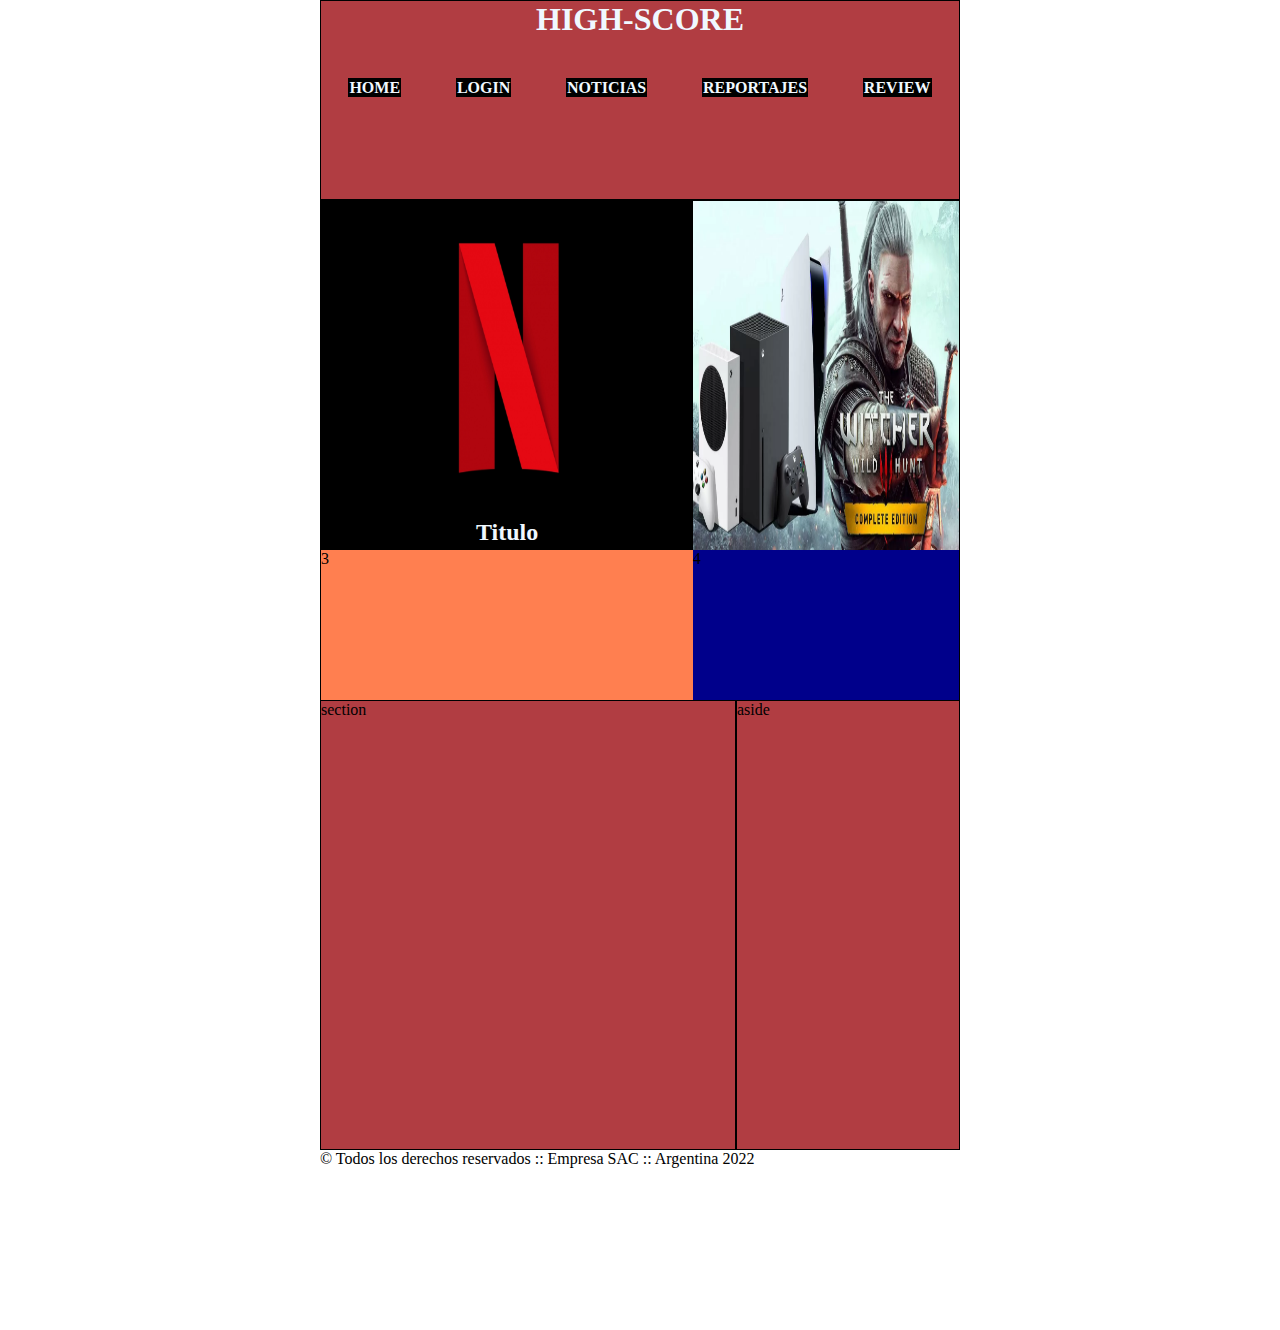
==== index.html @ d3ea96be "bootsrap modificaciones" ====
<!DOCTYPE html>
<html lang="en">
<head>
    <meta charset="UTF-8">
    <meta http-equiv="X-UA-Compatible" content="IE=edge">
    <meta name="viewport" content="width=device-width, initial-scale=1.0">

    <title>HIGH-SCORE</title>
    <link href="https://cdn.jsdelivr.net/npm/bootstrap@5.1.3/dist/css/bootstrap.min.css" rel="stylesheet" integrity="sha384-1BmE4kWBq78iYhFldvKuhfTAU6auU8tT94WrHftjDbrCEXSU1oBoqyl2QvZ6jIW3" crossorigin="anonymous">
    <link rel="stylesheet" href="./estilos/estilos.css">

</head>

<body>

<div class="grilla">

<header class="header border" >

    <h1 class="nombreSitio" >HIGH-SCORE</h1>

    <nav>

        <ul>
            <li>
                  <a href="index.html">Home</a>
            </li>
            <li>
                <a href="./pages/login.html">Login</a>
            </li>
            <li>
                <a href="./pages/noticias.html">Noticias</a>
            </li>
            <li>
                <a href="./pages/reportajes.html">Reportajes</a>
            </li>
            <li>    
                <a href="./pages/review.html">Review</a>
            </li>
        
        </ul>
        
        </nav>
    
</header>




<main class="main border" >

 <div class ="mainFlex" >

    <div class="item1Main" >

        <img src="./img/icono_netflix_nuevo.jpg" alt="">
            <h2>Titulo</h2>
    </div>
    
    <div class="item2Main" >
        <img src="./img/202251918131148_1.jpg" alt="">
    </div>

</div>
    
<div class="mainFlexDos" >   
    <div class="item3Main" >3</div>
    <div class="item4Main" >4</div>
</div> 



</main>


<section class="section border" >section</section>
<aside class="aside border">aside </aside>
<footer class="footer  " >

    <div class="container-fluid bg-light text-center p-3  "  >

        <p class="small h-50 ">&copy; Todos los derechos reservados :: Empresa SAC :: Argentina 2022</p>

    </div>

</footer>

</div> 


<script src="https://cdn.jsdelivr.net/npm/@popperjs/core@2.10.2/dist/umd/popper.min.js" integrity="sha384-7+zCNj/IqJ95wo16oMtfsKbZ9ccEh31eOz1HGyDuCQ6wgnyJNSYdrPa03rtR1zdB" crossorigin="anonymous">
</script>
<script src="https://cdn.jsdelivr.net/npm/bootstrap@5.1.3/dist/js/bootstrap.min.js" integrity="sha384-QJHtvGhmr9XOIpI6YVutG+2QOK9T+ZnN4kzFN1RtK3zEFEIsxhlmWl5/YESvpZ13" crossorigin="anonymous"></script>


</body>
</html>
---- estilos/estilos.css ----
*{
    padding: 0;
    margin: 0;
}

.border{
    background-color: #B13D42;          
    border: 1px solid rgb(0, 0, 0); 
}

.grilla{
width: 50%;
height: 100vh;
margin: 0 auto;
display: grid;
grid-template-areas: "header header header"
                      "main main  main "  
                      "section section aside "                      
                      "footer footer footer";  
                                            
grid-template-columns: 30% auto 35%;
grid-template-rows: 200px 500px 50% 20%;

}


.header{
    grid-area: header;

}


.main{
  grid-area: main;  
}

.section{
grid-area: section;
}

.aside{
    grid-area: aside;
}

.footer{
    grid-area: footer;
}


h1{

text-transform: uppercase;    
}

.nombreSitio{
color: aliceblue;
display: flex;
justify-content: space-around;
 
}
nav ul{
    height: 100px;
    display: flex;
    flex-direction: row;
    justify-content:space-around;
    align-items: center;
    list-style: none;
    font-weight: bold;
    text-transform: uppercase;
 
}

a {
    color: aliceblue;
    background-color: rgb(0, 0, 0);
    transition-property: background-color;
    transition-delay: .2s;
    transition-duration: .5s;
    text-decoration: none;
    border: 1px solid rgb(0, 0, 0);
    box-sizing: border-box;
}

a:hover{
    color: #000;
    background-color: rgb(255, 255, 255);

}

.mainFlex{
    height:70% ;
    background-color: aliceblue;
    display: flex;
    flex-direction: row;
}

.item1Main{
    height: 100% ;
    width: 70%;
    background-color: #000000;
    
}

.item1Main h2{

    text-align: center;
    background-color: #000;
    color: aliceblue;
    width: 100%;
    height: 100%;

}

.item1Main img{

    height: 90%;
    width: 100%;
    
    }
    
.item2Main{
    height: 100%;
    width: 50%;
    background-color: cornflowerblue;
}


.item2Main img{

    height: 100%;
    width: 100%;
}




.mainFlexDos{
    height: 40%;
    display: flex;
    flex-direction: row;
    background-color: bisque;

}

.item3Main{
    height:100% ;
    width: 60%;
    background-color: coral;
}

.item4Main{
    height: 100%;
    width: 43%;
    background-color: darkblue;
}

/* FORM CON BOOTSTRAP*/

.container{

    color: #fff;
    background: rgb(167, 83, 83) 
 
}

.dos {
color: #926060;
background-color: rgb(39, 13, 13);
}
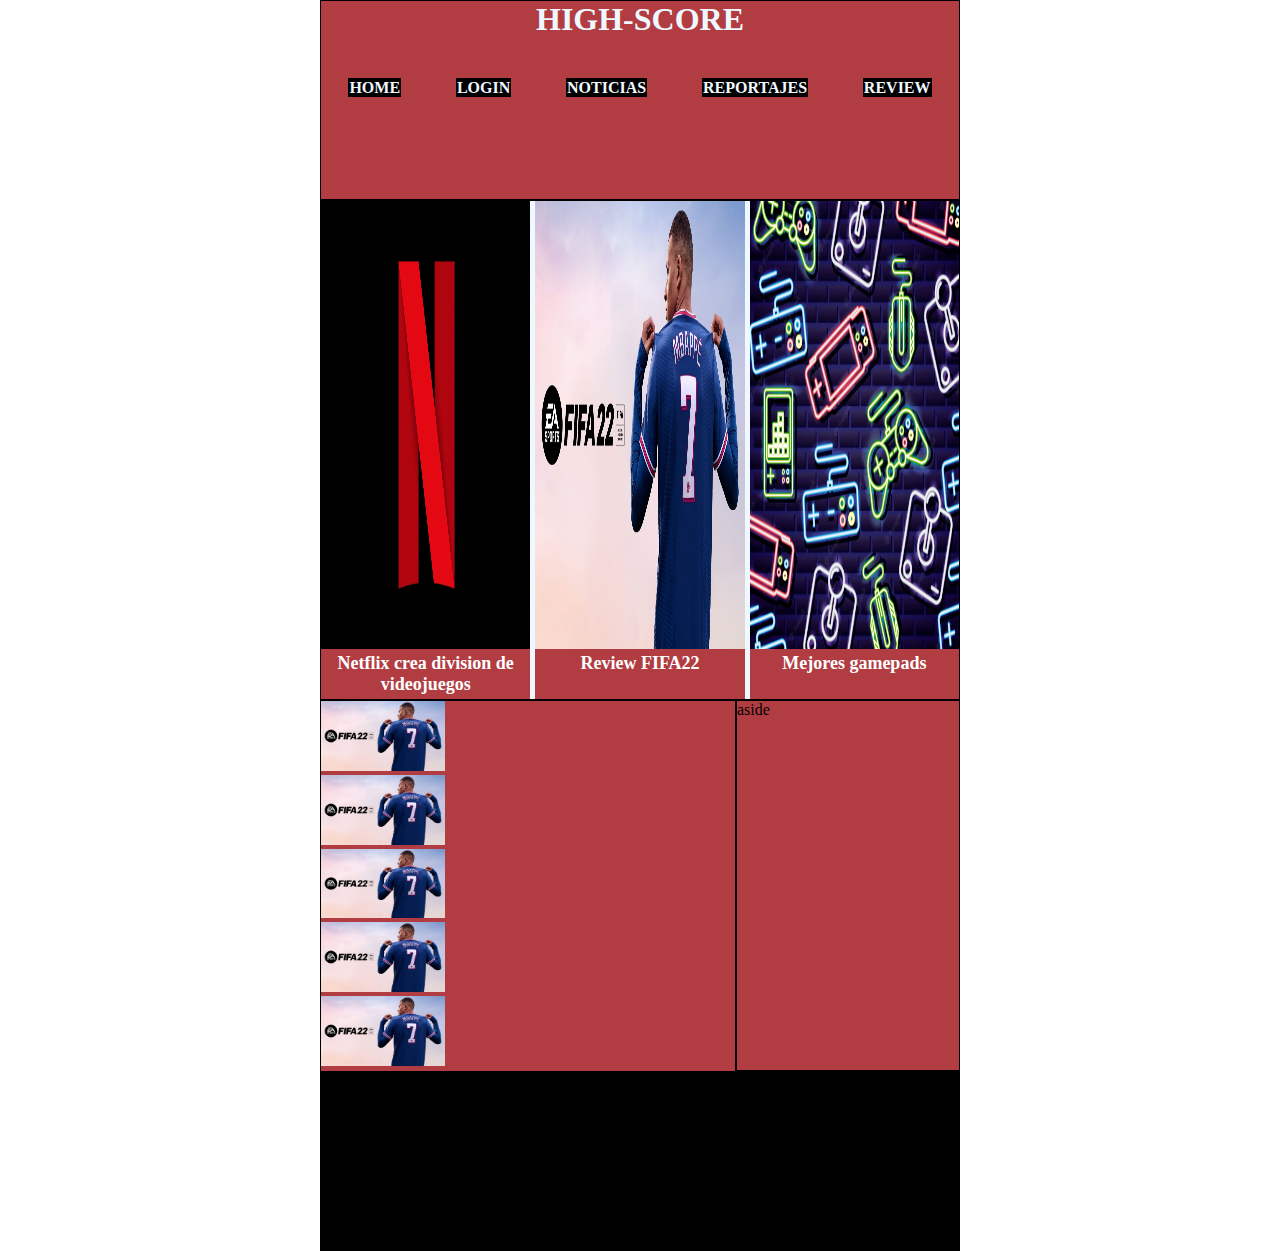
==== commit a931287b: "pre entrega" ====
--- a/index.html
+++ b/index.html
@@ -5,9 +5,11 @@
     <meta http-equiv="X-UA-Compatible" content="IE=edge">
     <meta name="viewport" content="width=device-width, initial-scale=1.0">
 
+    <link href="https://cdn.jsdelivr.net/npm/bootstrap@5.1.3/dist/css/bootstrap.min.css" rel="stylesheet" integrity="sha384-1BmE4kWBq78iYhFldvKuhfTAU6auU8tT94WrHftjDbrCEXSU1oBoqyl2QvZ6jIW3" crossorigin="anonymous">
+    <link href="https://unpkg.com/aos@2.3.1/dist/aos.css" rel="stylesheet">
+
+    <link rel="stylesheet" href="./estilos/estilos.css">
     <title>HIGH-SCORE</title>
-    <link href="https://cdn.jsdelivr.net/npm/bootstrap@5.1.3/dist/css/bootstrap.min.css" rel="stylesheet" integrity="sha384-1BmE4kWBq78iYhFldvKuhfTAU6auU8tT94WrHftjDbrCEXSU1oBoqyl2QvZ6jIW3" crossorigin="anonymous">
-    <link rel="stylesheet" href="./estilos/estilos.css">
 
 </head>
 
@@ -49,37 +51,105 @@
 
 <main class="main border" >
 
- <div class ="mainFlex" >
+    <div class ="mainFlex " >
+      
+            <article class="mainNews1" >
+            
+                <img src="./img/icono_netflix_nuevo.jpg" alt="">
+                <h2>Netflix crea division de videojuegos</h2>
+            
+            </article>
 
-    <div class="item1Main" >
+            <article class="mainNews2" >
+            
+                <img src="./img/1366_2000.jpeg">
+                <h2>Review FIFA22</h2>
+            
+            </article>
 
-        <img src="./img/icono_netflix_nuevo.jpg" alt="">
-            <h2>Titulo</h2>
-    </div>
-    
-    <div class="item2Main" >
-        <img src="./img/202251918131148_1.jpg" alt="">
-    </div>
+            <article class="mainNews3" >
+            
+                <img src="./img/controles-videojuegos-estilo-neon-pared-ladrillo_24908-58916.jpg" alt="">
+                <h2>Mejores gamepads</h2>
+            
+            </article>
+            
 
-</div>
-    
-<div class="mainFlexDos" >   
-    <div class="item3Main" >3</div>
-    <div class="item4Main" >4</div>
-</div> 
+        </div>
+
 
 
 
 </main>
 
 
-<section class="section border" >section</section>
+<section class="section border" >
+
+    <div class="evento" >
+        <div class="foto" data-aos="fade-right">
+            
+            <img src="./img/1366_2000.jpeg" alt="">
+       
+        </div>
+    
+
+    </div>
+
+    <div class="evento" >
+        <div class="foto" data-aos="fade-left" >
+            
+            <img src="./img/1366_2000.jpeg" alt="">
+       
+        </div>
+    
+
+    </div>
+
+    <div class="evento" >
+        <div class="foto" data-aos="fade-right" >
+            
+            <img src="./img/1366_2000.jpeg" alt="">
+       
+        </div>
+    
+
+    </div>
+
+    <div class="evento" >
+        <div class="foto" data-aos="fade-left" >
+            
+            <img src="./img/1366_2000.jpeg" alt="">
+       
+        </div>
+    
+
+    </div>
+
+    <div class="evento" >
+        <div class="foto" data-aos="fade-right" >
+            
+            <img src="./img/1366_2000.jpeg" alt="">
+       
+        </div>
+    
+
+    </div>
+
+
+</section>
+
+
+
+
+
 <aside class="aside border">aside </aside>
 <footer class="footer  " >
 
-    <div class="container-fluid bg-light text-center p-3  "  >
+    <h4>contenido Footer</h4>
+    <h4>contenido Footer</h4>
+    <h4>contenido Footer</h4>
+    <h4>contenido Footer</h4>
 
-        <p class="small h-50 ">&copy; Todos los derechos reservados :: Empresa SAC :: Argentina 2022</p>
 
     </div>
 
@@ -92,7 +162,12 @@
 </script>
 <script src="https://cdn.jsdelivr.net/npm/bootstrap@5.1.3/dist/js/bootstrap.min.js" integrity="sha384-QJHtvGhmr9XOIpI6YVutG+2QOK9T+ZnN4kzFN1RtK3zEFEIsxhlmWl5/YESvpZ13" crossorigin="anonymous"></script>
 
-
+<script src="https://unpkg.com/aos@2.3.1/dist/aos.js"></script>
+<script>
+    AOS.init({
+        duration: 1000,
+    });
+  </script>
 </body>
 </html>
 
--- a/estilos/estilos.css
+++ b/estilos/estilos.css
@@ -19,7 +19,7 @@
                       "footer footer footer";  
                                             
 grid-template-columns: 30% auto 35%;
-grid-template-rows: 200px 500px 50% 20%;
+grid-template-rows: 200px 500px 3fr 20%;
 
 }
 
@@ -88,70 +88,53 @@
 }
 
 .mainFlex{
-    height:70% ;
+    
+    height:100% ;
     background-color: aliceblue;
     display: flex;
     flex-direction: row;
+    gap:5px;
 }
 
-.item1Main{
-    height: 100% ;
-    width: 70%;
-    background-color: #000000;
-    
+.mainFlex article{
+
+    background-color: #B13D42;
+    width: 33%;
+    height: 100%;
+}
+ img{
+
+    width: 100%;
+    height: 90%;
 }
 
-.item1Main h2{
-
-    text-align: center;
-    background-color: #000;
-    color: aliceblue;
-    width: 100%;
-    height: 100%;
+h2{
+  color: #fff;  
+  text-align: center;
+  height: 100%;
+  font-size:large;
+  transition: color 2s;
 
 }
 
-.item1Main img{
 
-    height: 90%;
-    width: 100%;
-    
-    }
-    
-.item2Main{
-    height: 100%;
-    width: 50%;
-    background-color: cornflowerblue;
-}
+section{
 
-
-.item2Main img{
-
-    height: 100%;
-    width: 100%;
-}
-
-
-
-
-.mainFlexDos{
-    height: 40%;
-    display: flex;
-    flex-direction: row;
-    background-color: bisque;
+height: 100%;
 
 }
 
-.item3Main{
-    height:100% ;
-    width: 60%;
-    background-color: coral;
+.foto{
+
+width: 30%;
+
 }
 
-.item4Main{
+footer{
+
+    background-color: #000;
     height: 100%;
-    width: 43%;
-    background-color: darkblue;
+    width: 100%;
 }
 
 /* FORM CON BOOTSTRAP*/
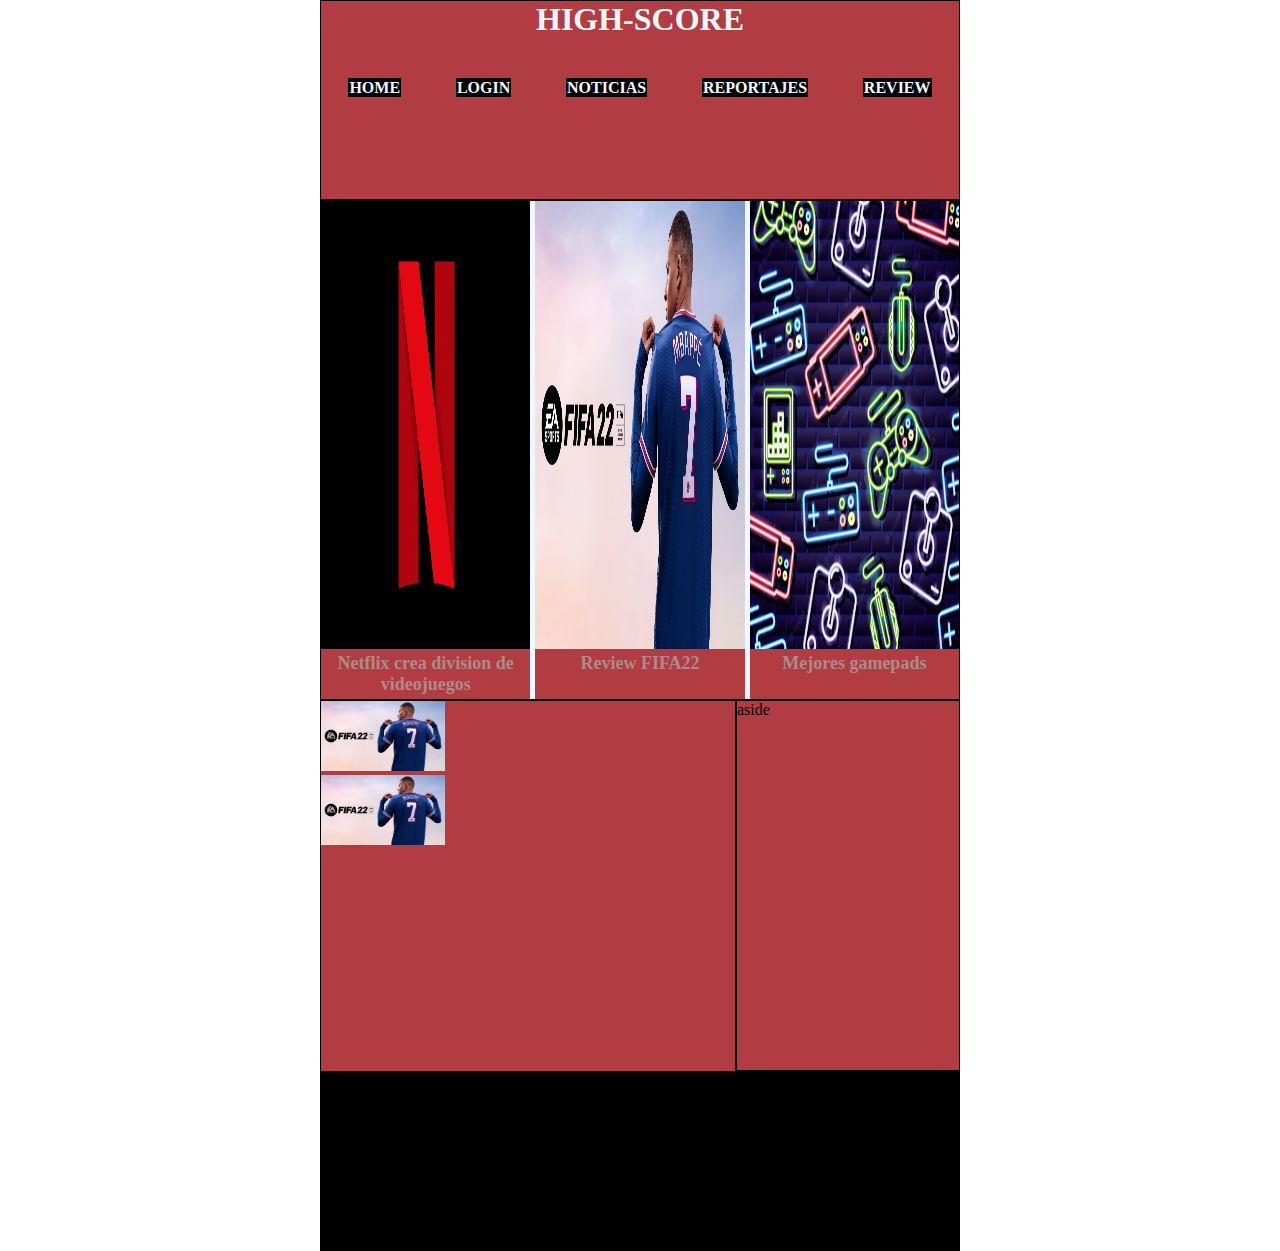
==== commit 6c588b8e: "aplicando sass" ====
--- a/index.html
+++ b/index.html
@@ -8,7 +8,7 @@
     <link href="https://cdn.jsdelivr.net/npm/bootstrap@5.1.3/dist/css/bootstrap.min.css" rel="stylesheet" integrity="sha384-1BmE4kWBq78iYhFldvKuhfTAU6auU8tT94WrHftjDbrCEXSU1oBoqyl2QvZ6jIW3" crossorigin="anonymous">
     <link href="https://unpkg.com/aos@2.3.1/dist/aos.css" rel="stylesheet">
 
-    <link rel="stylesheet" href="./estilos/estilos.css">
+    <link rel="stylesheet" href="./estilos/style.css">
     <title>HIGH-SCORE</title>
 
 </head>
--- a/estilos/style.css
+++ b/estilos/style.css
@@ -0,0 +1,128 @@
+* {
+  padding: 0;
+  margin: 0;
+}
+
+.border {
+  background-color: #B13D42;
+  border: 1px solid rgb(0, 0, 0);
+}
+
+.grilla {
+  width: 50%;
+  height: 100vh;
+  margin: 0 auto;
+  display: grid;
+  grid-template-areas: "header header header" "main main  main " "section section aside " "footer footer footer";
+  grid-template-columns: 30% auto 35%;
+  grid-template-rows: 200px 500px 3fr 20%;
+}
+
+.header {
+  grid-area: header;
+}
+
+.main {
+  grid-area: main;
+}
+
+.section {
+  grid-area: section;
+}
+
+.aside {
+  grid-area: aside;
+}
+
+.footer {
+  grid-area: footer;
+}
+
+h1 {
+  text-transform: uppercase;
+}
+
+.nombreSitio {
+  color: aliceblue;
+  display: flex;
+  justify-content: space-around;
+}
+
+nav ul {
+  height: 100px;
+  display: flex;
+  flex-direction: row;
+  justify-content: space-around;
+  align-items: center;
+  list-style: none;
+  font-weight: bold;
+  text-transform: uppercase;
+}
+
+a {
+  color: aliceblue;
+  background-color: rgb(0, 0, 0);
+  transition-property: background-color;
+  transition-delay: 0.2s;
+  transition-duration: 0.5s;
+  text-decoration: none;
+  border: 1px solid rgb(0, 0, 0);
+  box-sizing: border-box;
+}
+
+a:hover {
+  color: #000;
+  background-color: rgb(255, 255, 255);
+}
+
+.mainFlex {
+  height: 100%;
+  background-color: aliceblue;
+  display: flex;
+  flex-direction: row;
+  gap: 5px;
+}
+
+.mainFlex article {
+  background-color: #B13D42;
+  width: 33%;
+  height: 100%;
+}
+
+img {
+  width: 100%;
+  height: 90%;
+}
+
+h2 {
+  color: rgb(176, 137, 137);
+  text-align: center;
+  height: 100%;
+  font-size: large;
+  transition: color 2s;
+}
+
+section {
+  height: 100%;
+}
+
+.foto {
+  width: 30%;
+}
+
+footer {
+  background-color: #000;
+  height: 100%;
+  width: 100%;
+}
+
+/* FORM CON BOOTSTRAP*/
+.container {
+  color: #fff;
+  background: rgb(167, 83, 83);
+}
+
+.dos {
+  color: #926060;
+  background-color: rgb(39, 13, 13);
+}/*# sourceMappingURL=style.css.map */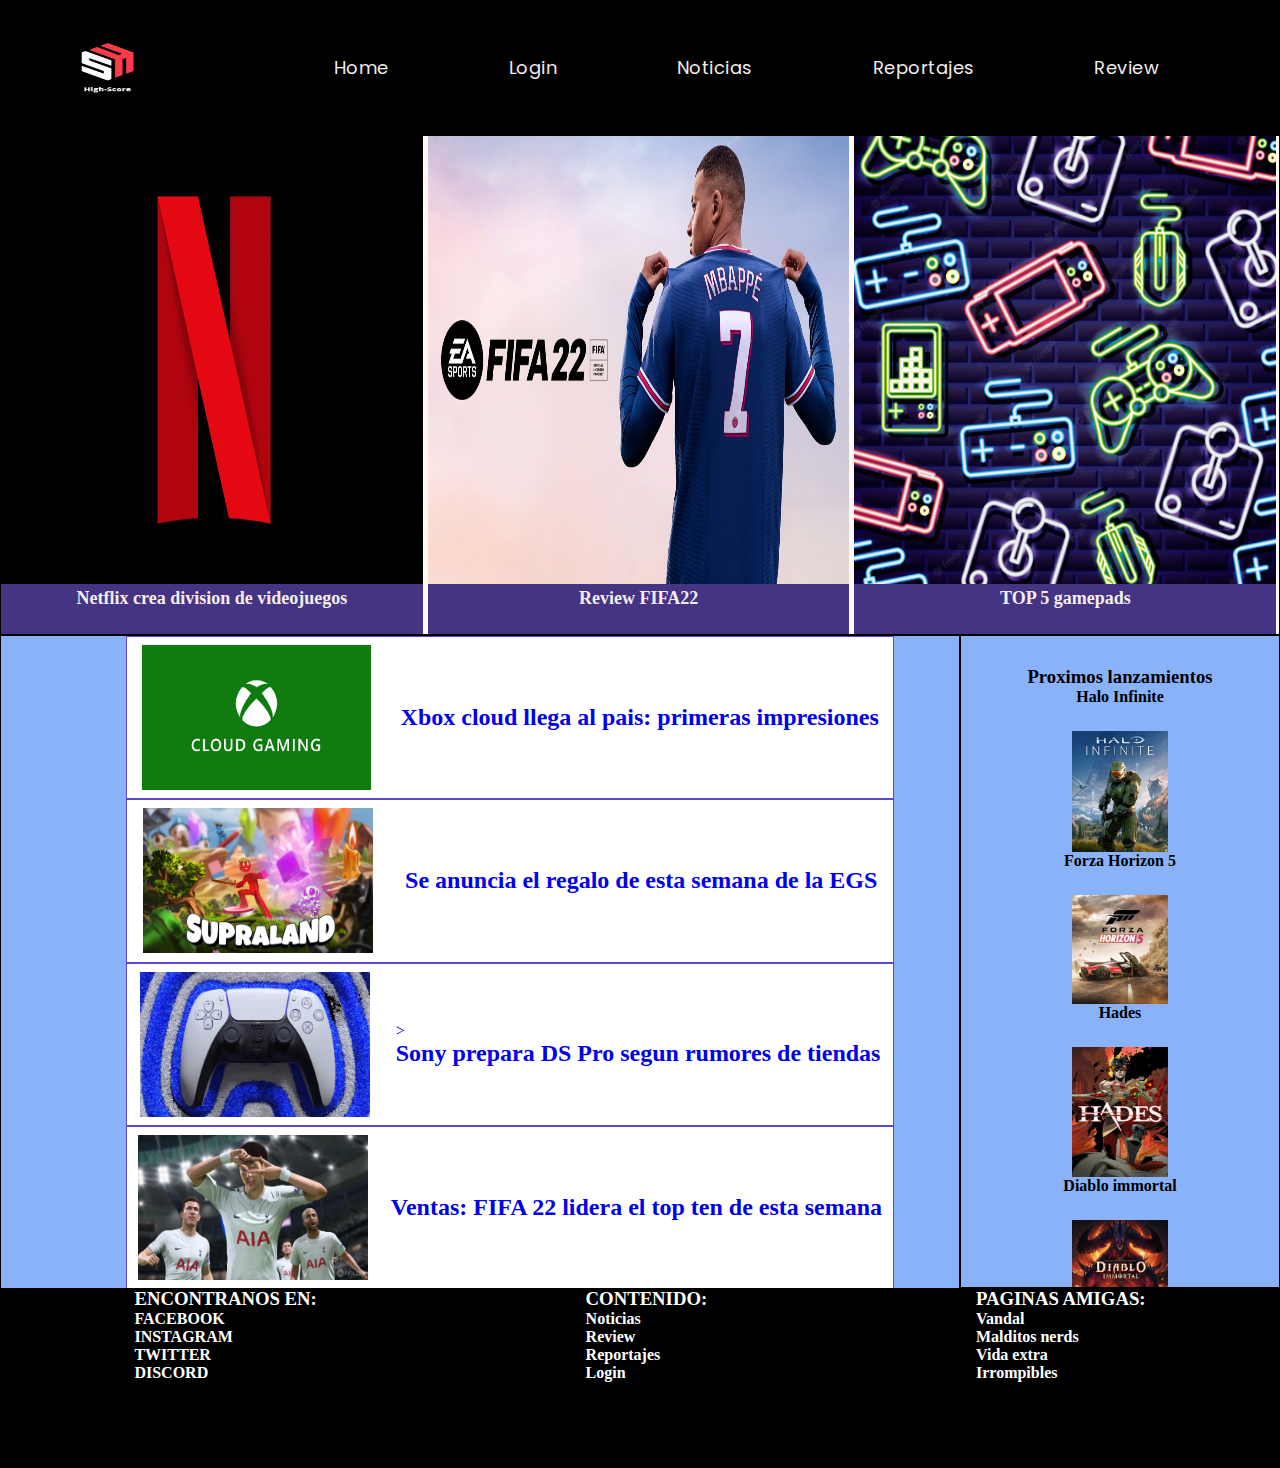
==== commit 5301c2d9: "segunda pre entrega" ====
--- a/index.html
+++ b/index.html
@@ -7,6 +7,9 @@
 
     <link href="https://cdn.jsdelivr.net/npm/bootstrap@5.1.3/dist/css/bootstrap.min.css" rel="stylesheet" integrity="sha384-1BmE4kWBq78iYhFldvKuhfTAU6auU8tT94WrHftjDbrCEXSU1oBoqyl2QvZ6jIW3" crossorigin="anonymous">
     <link href="https://unpkg.com/aos@2.3.1/dist/aos.css" rel="stylesheet">
+    <link rel="preconnect" href="https://fonts.googleapis.com">
+    <link rel="preconnect" href="https://fonts.gstatic.com" crossorigin>
+    <link href="https://fonts.googleapis.com/css2?family=Poppins:wght@100&display=swap" rel="stylesheet">
 
     <link rel="stylesheet" href="./estilos/style.css">
     <title>HIGH-SCORE</title>
@@ -17,33 +20,40 @@
 
 <div class="grilla">
 
+    
 <header class="header border" >
 
-    <h1 class="nombreSitio" >HIGH-SCORE</h1>
+ <div class="contenedorHeader" >
+
+    <img src="./img/High-Score.png" alt="logo pagina">        
+
 
     <nav>
 
-        <ul>
-            <li>
-                  <a href="index.html">Home</a>
-            </li>
-            <li>
-                <a href="./pages/login.html">Login</a>
-            </li>
-            <li>
-                <a href="./pages/noticias.html">Noticias</a>
-            </li>
-            <li>
-                <a href="./pages/reportajes.html">Reportajes</a>
-            </li>
-            <li>    
-                <a href="./pages/review.html">Review</a>
-            </li>
-        
-        </ul>
-        
-        </nav>
-    
+    <ul>
+        <li>
+              <a href="index.html">Home</a>
+        </li>
+        <li>
+            <a href="./pages/login.html">Login</a>
+        </li>
+        <li>
+            <a href="./pages/noticias.html">Noticias</a>
+        </li>
+        <li>
+            <a href="./pages/reportajes.html">Reportajes</a>
+        </li>
+        <li>    
+            <a href="./pages/review.html">Review</a>
+        </li>
+    
+    </ul>
+    
+    </nav>
+
+</div>
+
+
 </header>
 
 
@@ -56,21 +66,21 @@
             <article class="mainNews1" >
             
                 <img src="./img/icono_netflix_nuevo.jpg" alt="">
-                <h2>Netflix crea division de videojuegos</h2>
+                <h2> <a href="./pages/noticias.html"> Netflix crea division de videojuegos</a></h2>
             
             </article>
 
             <article class="mainNews2" >
             
-                <img src="./img/1366_2000.jpeg">
-                <h2>Review FIFA22</h2>
+                <img src= "./img/1366_2000.jpeg">
+                <h2> <a href="./pages/review.html"> Review FIFA22</a></h2>
             
             </article>
 
             <article class="mainNews3" >
             
                 <img src="./img/controles-videojuegos-estilo-neon-pared-ladrillo_24908-58916.jpg" alt="">
-                <h2>Mejores gamepads</h2>
+                <h2> <a href="./pages/reportajes.html">TOP 5 gamepads</a> </h2>
             
             </article>
             
@@ -85,73 +95,118 @@
 
 <section class="section border" >
 
-    <div class="evento" >
-        <div class="foto" data-aos="fade-right">
-            
-            <img src="./img/1366_2000.jpeg" alt="">
+    <article class="evento" >
+
+
+            <div class="evento1" >
+
+              <img class="zoom" src="./img/descarga.png" alt="">  
+              <a href="./pages/noticias.html"><p>Xbox cloud llega al pais: primeras impresiones</p></a> 
+            </div>
+            
+            <div class="evento1" >
+
+                <img class="zoom" src="./img/egs_supraland_supragames_s5_1920x1080-3d9ef81461113b21916c011f1d131469jpeg.jpg" alt="">  
+                  <a href="./pages/noticias.html"><p>Se anuncia el regalo de esta semana de la EGS </p></a>
+              </div>
+              <div class="evento1" >
+
+                <img class="zoom" src="./img/dualsense-controller-1jpg.jpg" alt="">  
+                <a href="./pages/noticias.html">><p>Sony prepara DS Pro segun rumores de tiendas</p></a>
+              </div>
+              <div class="evento1" >
+
+                <img class="zoom" src="./img/fifa-22-jugabilidad-simulador-ea-sports-nueva-generacion-2411379jpg-copyjpg.jpg" alt="">  
+                 <a href="./pages/noticias.html"><p>Ventas: FIFA 22 lidera el top ten de esta semana</p></a> 
+              </div>
+
+        
+    </article>
+
+  
+
+
+</section>
+
+
+
+
+
+<aside class="aside border"> 
+
        
-        </div>
-    
-
+    
+    <div class="itemAside" >        
+        
+        <h3>Proximos lanzamientos</h3>
+
+
+        <h4>Halo Infinite</h4>
+        <img src="./img/Halo_infinite_poster.jpg" alt="Halo infinte portada">
+    
+
+        
+        <h4>Forza Horizon 5</h4>
+        <img src="./img/D_NQ_NP_802686-MLA48220411154_112021-V.jpg" alt="Forza horizon portada ">
+    
+
+        
+        <h4>Hades</h4>
+        <img src="./img/742932091627429020.jpg" alt="hades portada">
+    
+        
+        <h4>Diablo immortal</h4>
+        <img src="./img/1628051218_698785_1628051311_noticia_normal.jpg" alt="diablo immortal portada">
+    
     </div>
 
-    <div class="evento" >
-        <div class="foto" data-aos="fade-left" >
-            
-            <img src="./img/1366_2000.jpeg" alt="">
-       
-        </div>
-    
-
-    </div>
-
-    <div class="evento" >
-        <div class="foto" data-aos="fade-right" >
-            
-            <img src="./img/1366_2000.jpeg" alt="">
-       
-        </div>
-    
-
-    </div>
-
-    <div class="evento" >
-        <div class="foto" data-aos="fade-left" >
-            
-            <img src="./img/1366_2000.jpeg" alt="">
-       
-        </div>
-    
-
-    </div>
-
-    <div class="evento" >
-        <div class="foto" data-aos="fade-right" >
-            
-            <img src="./img/1366_2000.jpeg" alt="">
-       
-        </div>
-    
-
-    </div>
-
-
-</section>
-
-
-
-
-
-<aside class="aside border">aside </aside>
+</aside>
+
+
+
+
+
 <footer class="footer  " >
 
-    <h4>contenido Footer</h4>
-    <h4>contenido Footer</h4>
-    <h4>contenido Footer</h4>
-    <h4>contenido Footer</h4>
-
-
-    </div>
+  <div class="contendidoFooter" >
+
+     <div class="bloqueFooter" >
+
+         <h3>ENCONTRANOS EN:</h3>
+
+            <h4>FACEBOOK</h4>
+            <h4>INSTAGRAM</h4>
+            <h4>TWITTER</h4>
+            <h4>DISCORD</h4>
+
+     </div> 
+     
+     <div class="bloqueFooter" >
+
+        <h3>CONTENIDO:</h3>
+
+        <h4> <a href="./pages/noticias.html/"> Noticias</a></h4>
+        <h4> <a href="./pages/review.html"> Review</a></h4>
+        <h4> <a href="./pages/reportajes.html"> Reportajes</a></h4>
+        <h4> <a href="./pages/login.html/"> Login</a></h4>
+
+    </div> 
+
+    <div class="bloqueFooter" >
+
+        <h3>PAGINAS AMIGAS:</h3>
+
+           <h4> <a href="https://vandal.elespanol.com/"> Vandal</a></h4>
+           <h4> <a href="https://malditosnerds.com/"> Malditos nerds</a></h4>
+           <h4> <a href="https://www.vidaextra.com/"> Vida extra</a></h4>
+           <h4> <a href="https://www.irrompibles.net/"> Irrompibles</a></h4>
+
+    </div> 
+
+
+</div>
+
+    
 
 </footer>
 
--- a/estilos/style.css
+++ b/estilos/style.css
@@ -1,21 +1,30 @@
+.zoom {
+  box-sizing: content-box;
+  overflow: hidden;
+}
+.zoom:hover {
+  transform: scale(1.1);
+  transition: 1s;
+}
+
 * {
   padding: 0;
   margin: 0;
 }
 
 .border {
-  background-color: #B13D42;
+  background-color: rgba(5, 91, 239, 0.4666666667);
   border: 1px solid rgb(0, 0, 0);
 }
 
 .grilla {
-  width: 50%;
+  width: 100%;
   height: 100vh;
   margin: 0 auto;
   display: grid;
-  grid-template-areas: "header header header" "main main  main " "section section aside " "footer footer footer";
-  grid-template-columns: 30% auto 35%;
-  grid-template-rows: 200px 500px 3fr 20%;
+  grid-template-areas: "header header header" "main   main   main " "section section aside " "footer footer footer";
+  grid-template-columns: 30% auto 25%;
+  grid-template-rows: 15% 500px 3fr 20%;
 }
 
 .header {
@@ -38,60 +47,129 @@
   grid-area: footer;
 }
 
-h1 {
-  text-transform: uppercase;
-}
-
-.nombreSitio {
-  color: aliceblue;
-  display: flex;
+.contenedorHeader {
+  background-color: rgb(0, 0, 0);
+  display: flex;
+  width: 100%;
+  height: 100%;
+}
+
+.contenedorHeader img {
+  width: 20%;
+  height: 100%;
+  border-radius: 50%;
+}
+
+.contenedorHeader nav {
+  display: flex;
+  width: 100%;
+  background-color: rgb(0, 0, 0);
+  align-items: center;
   justify-content: space-around;
 }
 
-nav ul {
-  height: 100px;
+.contenedorHeader nav ul {
+  display: flex;
+  width: 100%;
+  list-style: none;
+  justify-content: space-evenly;
+}
+
+.contenedorHeader a {
+  text-decoration: none;
+  font-family: "Poppins", sans-serif;
+  color: #f3eded;
+  font-size: 18px;
+  letter-spacing: 0.5px;
+}
+
+.contenedorHeader a:hover {
+  width: 0;
+  height: 4px;
+  background-color: cadetblue;
+  transition: all 0.5s;
+}
+
+.mainFlex {
+  height: 100%;
+  background-color: rgb(255, 248, 240);
   display: flex;
   flex-direction: row;
+  gap: 5px;
+}
+
+.mainFlex a {
+  text-decoration: none;
+  color: #f3eded;
+}
+
+.mainFlex a:hover {
+  width: 0;
+  height: 4px;
+  background-color: cadetblue;
+  transition: all 0.5s;
+}
+
+.evento1 a {
+  text-decoration: none;
+}
+
+.mainFlex article {
+  background-color: rgba(22, 4, 105, 0.8039215686);
+  width: 33%;
+  height: 100%;
+}
+
+img {
+  width: 100%;
+  height: 90%;
+}
+
+.itemAside img {
+  width: 30%;
+  height: 20%;
+  padding-top: 25px;
+}
+
+.itemAside {
+  display: flex;
+  flex-direction: column;
+  align-items: center;
+  height: 100%;
+}
+
+.evento {
+  display: flex;
+  flex-direction: column;
+  width: 80%;
+  height: 100%;
+  margin: 0 0 0 125px;
+}
+
+.evento div {
+  background-color: #fff;
+  width: 100%;
+  height: 25%;
+  border: 1px solid rgba(54, 24, 191, 0.8039215686);
+}
+
+.evento img {
+  width: 30%;
+}
+
+.evento1 {
+  display: flex;
   justify-content: space-around;
   align-items: center;
-  list-style: none;
-  font-weight: bold;
-  text-transform: uppercase;
-}
-
-a {
-  color: aliceblue;
-  background-color: rgb(0, 0, 0);
-  transition-property: background-color;
-  transition-delay: 0.2s;
-  transition-duration: 0.5s;
-  text-decoration: none;
-  border: 1px solid rgb(0, 0, 0);
-  box-sizing: border-box;
-}
-
-a:hover {
-  color: #000;
-  background-color: rgb(255, 255, 255);
-}
-
-.mainFlex {
-  height: 100%;
-  background-color: aliceblue;
-  display: flex;
-  flex-direction: row;
-  gap: 5px;
-}
-
-.mainFlex article {
-  background-color: #B13D42;
-  width: 33%;
-  height: 100%;
-}
-
-img {
-  width: 100%;
-  height: 90%;
+}
+
+.evento1 p {
+  font-size: x-large;
+  font-weight: bolder;
+}
+
+.itemAside h3 {
+  padding-top: 30px;
 }
 
 h2 {
@@ -116,13 +194,88 @@
   width: 100%;
 }
 
-/* FORM CON BOOTSTRAP*/
-.container {
+.contendidoFooter {
+  width: 100%;
+  height: 100%;
+  display: flex;
+  justify-content: space-around;
+  align-items: stretch;
+}
+
+.bloqueFooter {
+  color: white;
+}
+
+.bloqueFooter h4 a {
+  color: white;
+  text-decoration: none;
+}
+
+/* FORM*/
+.form-register {
+  width: 400px;
+  background: #24303c;
+  padding: 30px;
+  margin: auto;
+  margin-top: 20px;
+  border-radius: 4px;
+  font-family: "Gill Sans", "Gill Sans MT", Calibri, "Trebuchet MS", sans-serif;
   color: #fff;
-  background: rgb(167, 83, 83);
-}
-
-.dos {
-  color: #926060;
-  background-color: rgb(39, 13, 13);
+  box-shadow: 7px 13px 37px #000;
+}
+
+.form-register h4 {
+  font-size: 22px;
+  margin-bottom: 20px;
+}
+
+.controls {
+  width: 100%;
+  background: #24303c;
+  padding: 10px;
+  border-radius: 4px;
+  margin-bottom: 16px;
+  border: 1px solid #1f53c5;
+  font-family: "Gill Sans", "Gill Sans MT", Calibri, "Trebuchet MS", sans-serif;
+  font-size: 18px;
+}
+
+.form-register p {
+  height: 40px;
+  text-align: center;
+  font-size: 18px;
+}
+
+.form-register a {
+  color: white;
+  text-decoration: none;
+}
+
+.form-register a:hover {
+  color: white;
+  text-decoration: underline;
+}
+
+.form-register .button {
+  width: 100%;
+  background: #1f53c5;
+  border: none;
+  padding: 12px;
+  color: #fff;
+  margin: 16px 0;
+  font-size: 16px;
+}
+
+.bodyForm {
+  background-color: cadetblue;
+}
+
+/*NOTICIAS*/
+.headerNews {
+  width: 100%;
+  background-color: #000;
+}
+
+.headerNews nav {
+  display: flex;
 }/*# sourceMappingURL=style.css.map */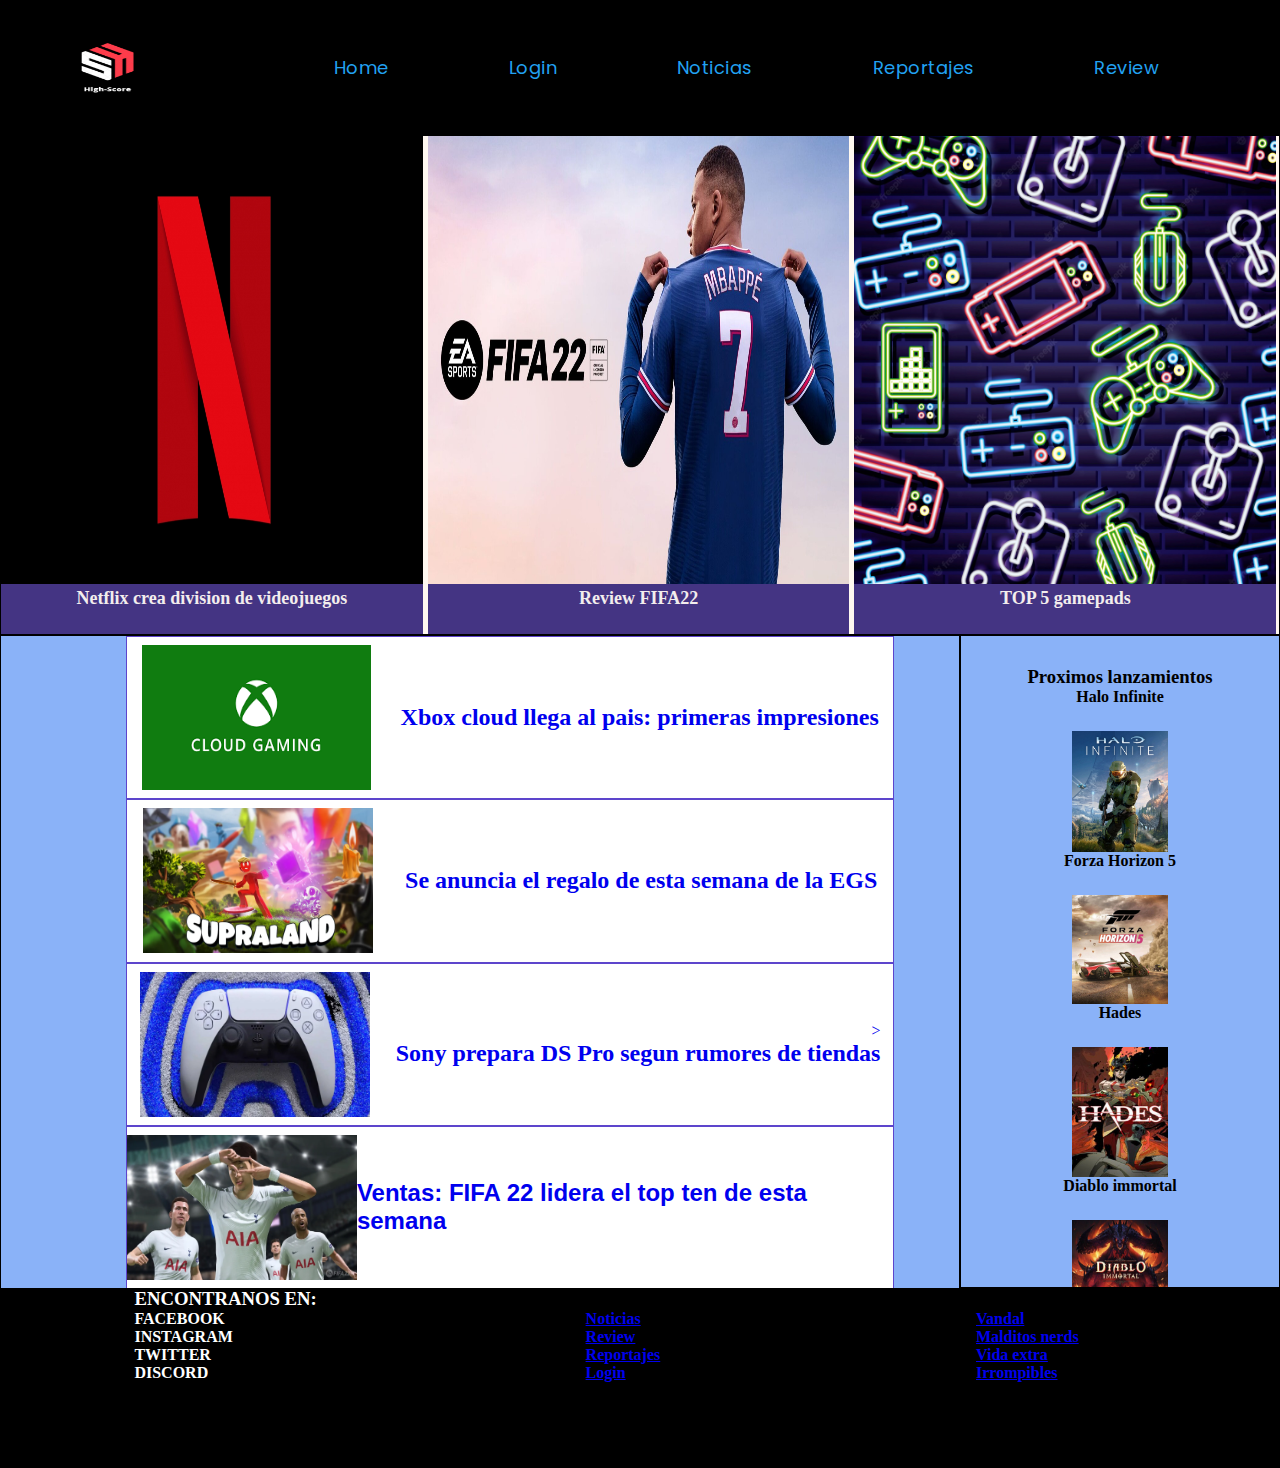
==== commit c108c9cd: "sass2 + seo" ====
--- a/index.html
+++ b/index.html
@@ -1,6 +1,9 @@
 <!DOCTYPE html>
 <html lang="en">
 <head>
+ 
+    
+    
     <meta charset="UTF-8">
     <meta http-equiv="X-UA-Compatible" content="IE=edge">
     <meta name="viewport" content="width=device-width, initial-scale=1.0">
@@ -13,6 +16,9 @@
 
     <link rel="stylesheet" href="./estilos/style.css">
     <title>HIGH-SCORE</title>
+    <meta name="description" content="es el sitio de calidad más confiable para videojuegos. El sitio definitivo para Reseñas"  >
+    <meta name="keywords" content="ps5, xbox,PC,review" >
+
 
 </head>
 
@@ -63,21 +69,21 @@
 
     <div class ="mainFlex " >
       
-            <article class="mainNews1" >
+            <article class="mainNews" >
             
                 <img src="./img/icono_netflix_nuevo.jpg" alt="">
                 <h2> <a href="./pages/noticias.html"> Netflix crea division de videojuegos</a></h2>
             
             </article>
 
-            <article class="mainNews2" >
+            <article class="mainNewsfifa" >
             
                 <img src= "./img/1366_2000.jpeg">
                 <h2> <a href="./pages/review.html"> Review FIFA22</a></h2>
             
             </article>
 
-            <article class="mainNews3" >
+            <article class="mainNewstop5" >
             
                 <img src="./img/controles-videojuegos-estilo-neon-pared-ladrillo_24908-58916.jpg" alt="">
                 <h2> <a href="./pages/reportajes.html">TOP 5 gamepads</a> </h2>
@@ -104,17 +110,17 @@
               <a href="./pages/noticias.html"><p>Xbox cloud llega al pais: primeras impresiones</p></a> 
             </div>
             
-            <div class="evento1" >
+            <div class="evento2" >
 
                 <img class="zoom" src="./img/egs_supraland_supragames_s5_1920x1080-3d9ef81461113b21916c011f1d131469jpeg.jpg" alt="">  
                   <a href="./pages/noticias.html"><p>Se anuncia el regalo de esta semana de la EGS </p></a>
               </div>
-              <div class="evento1" >
+              <div class="evento3" >
 
                 <img class="zoom" src="./img/dualsense-controller-1jpg.jpg" alt="">  
                 <a href="./pages/noticias.html">><p>Sony prepara DS Pro segun rumores de tiendas</p></a>
               </div>
-              <div class="evento1" >
+              <div class="evento4" >
 
                 <img class="zoom" src="./img/fifa-22-jugabilidad-simulador-ea-sports-nueva-generacion-2411379jpg-copyjpg.jpg" alt="">  
                  <a href="./pages/noticias.html"><p>Ventas: FIFA 22 lidera el top ten de esta semana</p></a> 
@@ -181,7 +187,7 @@
 
      </div> 
      
-     <div class="bloqueFooter" >
+     <div class="bloqueFooter--contenido" >
 
         <h3>CONTENIDO:</h3>
 
@@ -192,7 +198,7 @@
 
     </div> 
 
-    <div class="bloqueFooter" >
+    <div class="bloqueFooter--amigas" >
 
         <h3>PAGINAS AMIGAS:</h3>
 
--- a/estilos/style.css
+++ b/estilos/style.css
@@ -1,6 +1,40 @@
+/* Color Theme Swatches in Hex */
+.contenedorHeader a {
+  font-family: "poppins";
+  text-align: center;
+  font-size: 18px;
+  color: #22A2F2;
+  list-style: none;
+}
+.contenedorHeader a:hover {
+  width: 0;
+  height: 4px;
+  background-color: cadetblue;
+  transition: all 0.5s;
+}
+
+.evento3 {
+  text-align: right;
+}
+
+.evento4 {
+  font-family: Impact, Haettenschweiler, "Arial Narrow Bold", sans-serif;
+}
+
+.mainNews {
+  color: #1B8EF2;
+}
+
+.mainNewsfifa {
+  font-size: 15px;
+}
+
+.mainNewstop5 {
+  background-color: rgb(172, 20, 20);
+}
+
 .zoom {
   box-sizing: content-box;
-  overflow: hidden;
 }
 .zoom:hover {
   transform: scale(1.1);
@@ -77,17 +111,8 @@
 
 .contenedorHeader a {
   text-decoration: none;
-  font-family: "Poppins", sans-serif;
-  color: #f3eded;
   font-size: 18px;
   letter-spacing: 0.5px;
-}
-
-.contenedorHeader a:hover {
-  width: 0;
-  height: 4px;
-  background-color: cadetblue;
-  transition: all 0.5s;
 }
 
 .mainFlex {
@@ -110,7 +135,7 @@
   transition: all 0.5s;
 }
 
-.evento1 a {
+.evento1 a, .evento2 a, .evento3 a, .evento4 a {
   text-decoration: none;
 }
 
@@ -157,13 +182,13 @@
   width: 30%;
 }
 
-.evento1 {
+.evento1, .evento2, .evento3, .evento4 {
   display: flex;
   justify-content: space-around;
   align-items: center;
 }
 
-.evento1 p {
+.evento1 p, .evento2 p, .evento3 p, .evento4 p {
   font-size: x-large;
   font-weight: bolder;
 }
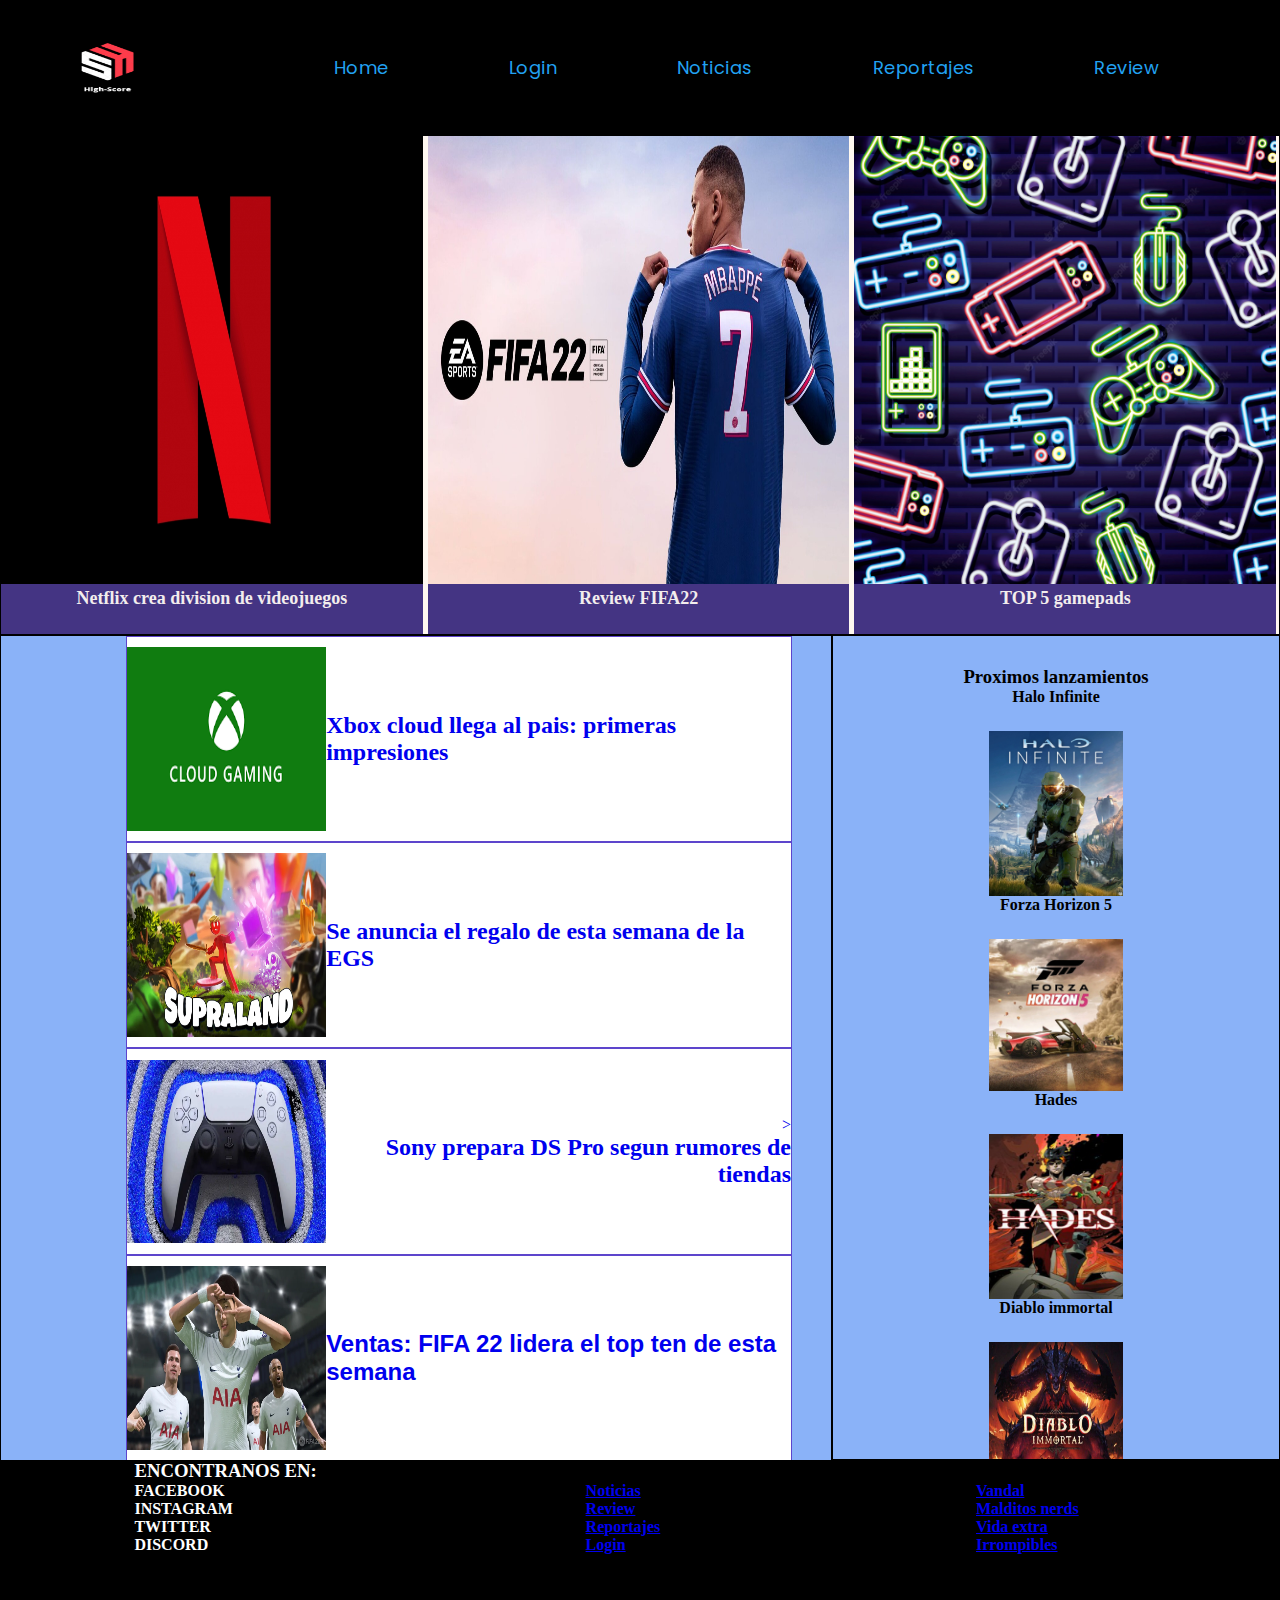
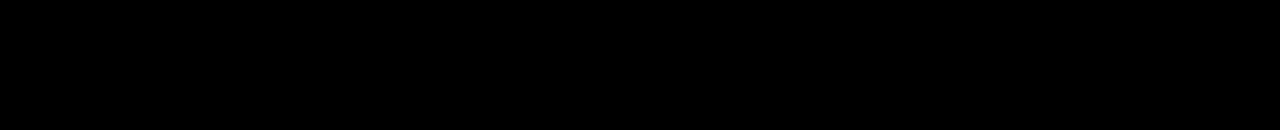
==== commit 54d4316c: "3er entrega" ====
--- a/index.html
+++ b/index.html
@@ -16,7 +16,7 @@
 
     <link rel="stylesheet" href="./estilos/style.css">
     <title>HIGH-SCORE</title>
-    <meta name="description" content="es el sitio de calidad más confiable para videojuegos. El sitio definitivo para Reseñas"  >
+    <meta name="description" content="es el sitio de calidad más confiable para videojuegos. El sitio definitivo para Reseñas, noticias y reportajes"  >
     <meta name="keywords" content="ps5, xbox,PC,review" >
 
 
@@ -31,6 +31,7 @@
 
  <div class="contenedorHeader" >
 
+    
     <img src="./img/High-Score.png" alt="logo pagina">        
 
 
@@ -126,15 +127,15 @@
                  <a href="./pages/noticias.html"><p>Ventas: FIFA 22 lidera el top ten de esta semana</p></a> 
               </div>
 
-        
+             
+
+
     </article>
 
-  
+
 
 
 </section>
-
-
 
 
 
--- a/estilos/style.css
+++ b/estilos/style.css
@@ -9,8 +9,9 @@
 .contenedorHeader a:hover {
   width: 0;
   height: 4px;
-  background-color: cadetblue;
+  background-color: rgb(234, 234, 233);
   transition: all 0.5s;
+  border-radius: 5px;
 }
 
 .evento3 {
@@ -19,18 +20,6 @@
 
 .evento4 {
   font-family: Impact, Haettenschweiler, "Arial Narrow Bold", sans-serif;
-}
-
-.mainNews {
-  color: #1B8EF2;
-}
-
-.mainNewsfifa {
-  font-size: 15px;
-}
-
-.mainNewstop5 {
-  background-color: rgb(172, 20, 20);
 }
 
 .zoom {
@@ -57,8 +46,8 @@
   margin: 0 auto;
   display: grid;
   grid-template-areas: "header header header" "main   main   main " "section section aside " "footer footer footer";
-  grid-template-columns: 30% auto 25%;
-  grid-template-rows: 15% 500px 3fr 20%;
+  grid-template-columns: 30% auto 35%;
+  grid-template-rows: 15% 500px 3fr 30%;
 }
 
 .header {
@@ -81,6 +70,18 @@
   grid-area: footer;
 }
 
+@media (max-width: 768px) {
+  .grilla {
+    grid-template-columns: 50% 50%;
+    grid-template-rows: auto auto auto auto auto;
+    grid-template-areas: "header header" "main main" "section section" "aside aside" "footer footer";
+  }
+
+  .contendidoFooter {
+    display: flex;
+    flex-direction: column;
+  }
+}
 .contenedorHeader {
   background-color: rgb(0, 0, 0);
   display: flex;
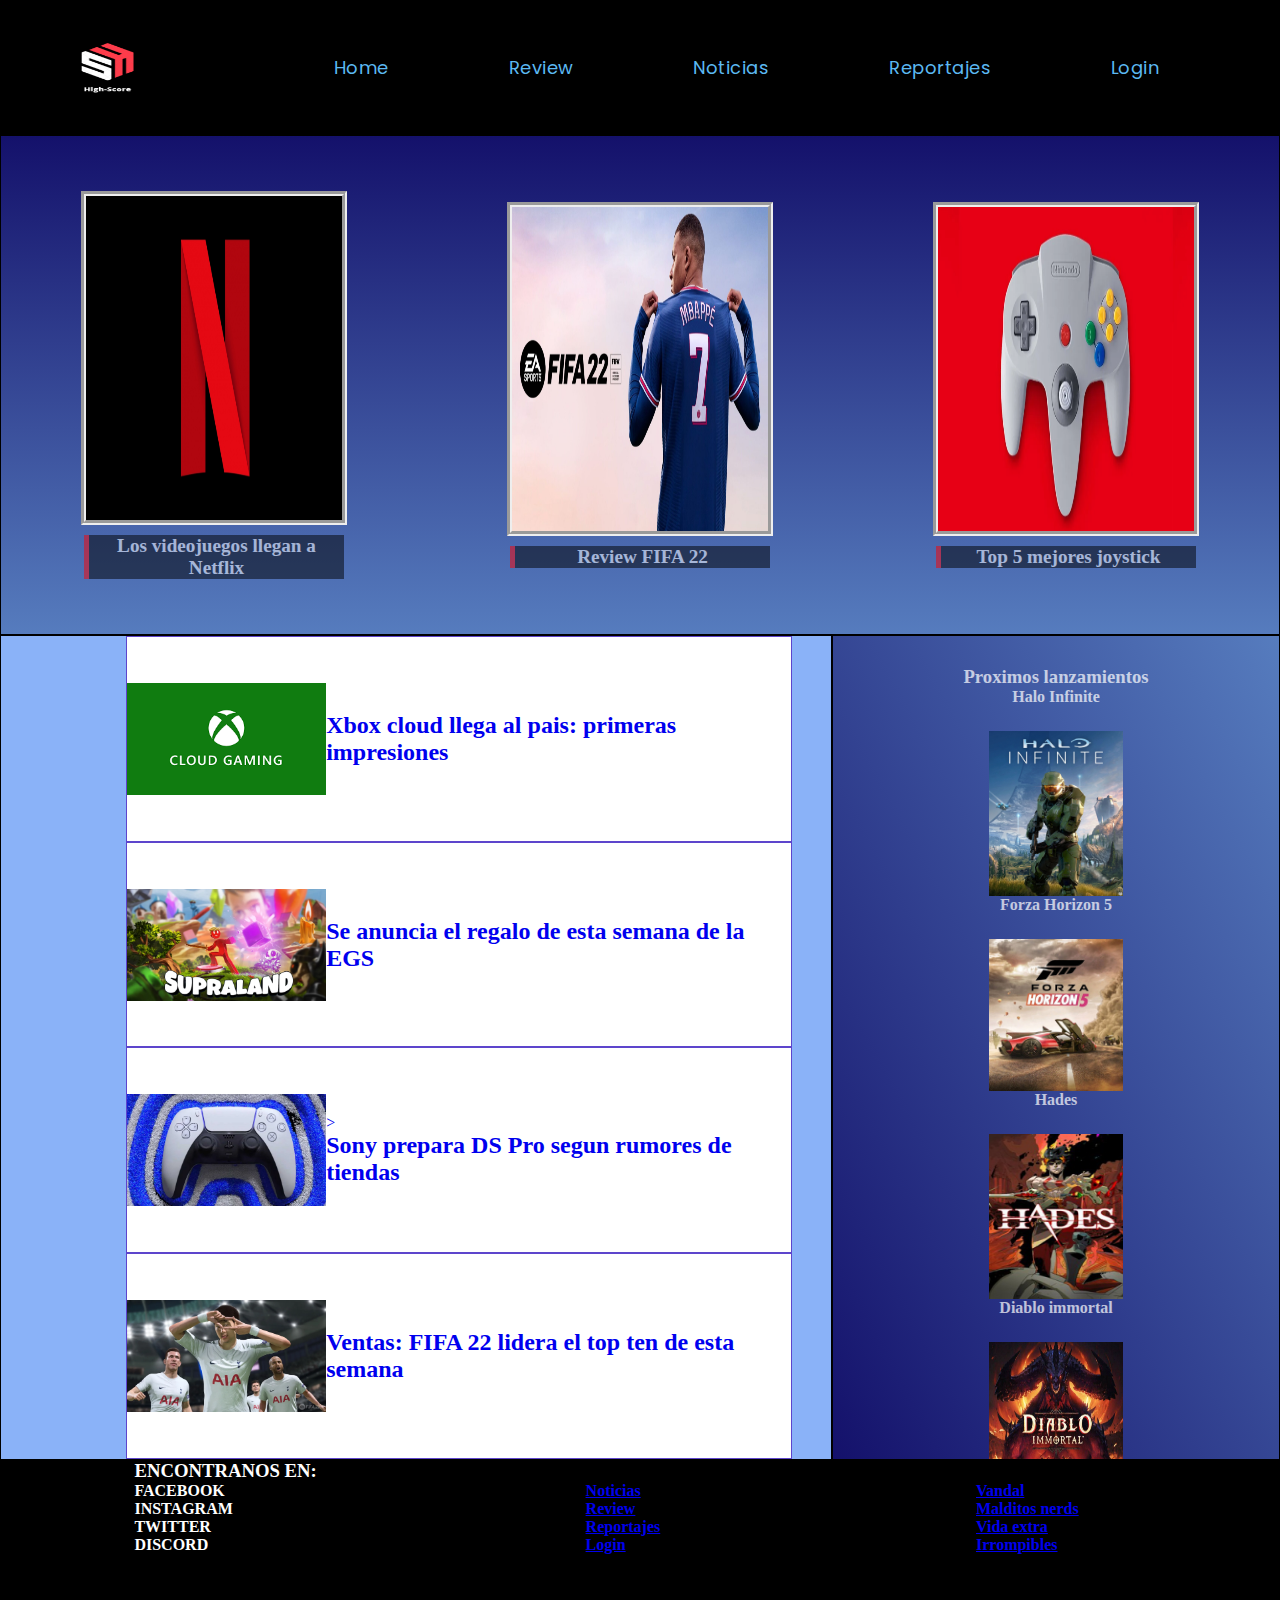
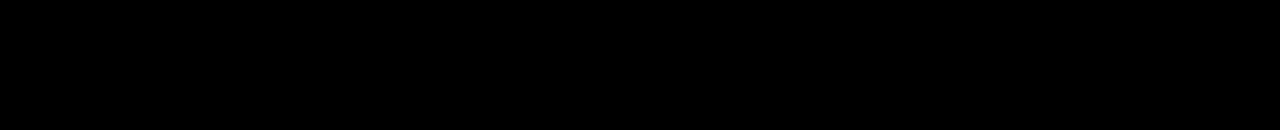
==== commit ed95fbf0: "entrega final" ====
--- a/index.html
+++ b/index.html
@@ -42,16 +42,17 @@
               <a href="index.html">Home</a>
         </li>
         <li>
+            <a href="./pages/review.html">Review</a>
+
+        </li>
+        <li>
+            <a href="./pages/noticias.html">Noticias</a>
+        </li>
+        <li>
+            <a href="./pages/reportajes.html">Reportajes</a>
+        </li>
+        <li>    
             <a href="./pages/login.html">Login</a>
-        </li>
-        <li>
-            <a href="./pages/noticias.html">Noticias</a>
-        </li>
-        <li>
-            <a href="./pages/reportajes.html">Reportajes</a>
-        </li>
-        <li>    
-            <a href="./pages/review.html">Review</a>
         </li>
     
     </ul>
@@ -73,29 +74,47 @@
             <article class="mainNews" >
             
                 <img src="./img/icono_netflix_nuevo.jpg" alt="">
-                <h2> <a href="./pages/noticias.html"> Netflix crea division de videojuegos</a></h2>
+                
+                
+                <div class="ContenedorTituloMainNews" >
+
+                    <h3>Los videojuegos llegan a Netflix </h3>
+    
+    
+                   </div> 
             
             </article>
 
-            <article class="mainNewsfifa" >
-            
-                <img src= "./img/1366_2000.jpeg">
-                <h2> <a href="./pages/review.html"> Review FIFA22</a></h2>
+            <article class="mainNews" >
+            
+                 <img src= "./img/1366_2000.jpeg">
+
+             <div class="ContenedorTituloMainNews" >
+
+               <a href="./pages/review.html"><h3>Review FIFA 22</h3></a> 
+
+
+            </div> 
+
+
             
             </article>
 
-            <article class="mainNewstop5" >
-            
-                <img src="./img/controles-videojuegos-estilo-neon-pared-ladrillo_24908-58916.jpg" alt="">
-                <h2> <a href="./pages/reportajes.html">TOP 5 gamepads</a> </h2>
-            
+            <article class="mainNews" >
+            
+                <img src="./img/pluma_nintendo-portadajpg.jpg" alt="">
+
+
+                <div class="ContenedorTituloMainNews" >
+
+                    <h3>Top 5 mejores joystick</h3>
+    
+    
+                   </div> 
+                
             </article>
             
-
         </div>
-
-
-
 
 </main>
 
@@ -111,17 +130,17 @@
               <a href="./pages/noticias.html"><p>Xbox cloud llega al pais: primeras impresiones</p></a> 
             </div>
             
-            <div class="evento2" >
+            <div class="evento1" >
 
                 <img class="zoom" src="./img/egs_supraland_supragames_s5_1920x1080-3d9ef81461113b21916c011f1d131469jpeg.jpg" alt="">  
                   <a href="./pages/noticias.html"><p>Se anuncia el regalo de esta semana de la EGS </p></a>
               </div>
-              <div class="evento3" >
-
+             
+              <div class="evento1" >
                 <img class="zoom" src="./img/dualsense-controller-1jpg.jpg" alt="">  
                 <a href="./pages/noticias.html">><p>Sony prepara DS Pro segun rumores de tiendas</p></a>
               </div>
-              <div class="evento4" >
+              <div class="evento1" >
 
                 <img class="zoom" src="./img/fifa-22-jugabilidad-simulador-ea-sports-nueva-generacion-2411379jpg-copyjpg.jpg" alt="">  
                  <a href="./pages/noticias.html"><p>Ventas: FIFA 22 lidera el top ten de esta semana</p></a> 
@@ -192,10 +211,10 @@
 
         <h3>CONTENIDO:</h3>
 
-        <h4> <a href="./pages/noticias.html/"> Noticias</a></h4>
+        <h4> <a href="./pages/noticias.html"> Noticias</a></h4>
         <h4> <a href="./pages/review.html"> Review</a></h4>
         <h4> <a href="./pages/reportajes.html"> Reportajes</a></h4>
-        <h4> <a href="./pages/login.html/"> Login</a></h4>
+        <h4> <a href="./pages/login.html"> Login</a></h4>
 
     </div> 
 
--- a/estilos/style.css
+++ b/estilos/style.css
@@ -3,31 +3,28 @@
   font-family: "poppins";
   text-align: center;
   font-size: 18px;
-  color: #22A2F2;
+  color: #5CB9F2;
   list-style: none;
 }
 .contenedorHeader a:hover {
   width: 0;
   height: 4px;
-  background-color: rgb(234, 234, 233);
+  background-color: rgb(120, 120, 115);
   transition: all 0.5s;
   border-radius: 5px;
+  opacity: 1.9;
 }
 
 .evento3 {
   text-align: right;
 }
 
-.evento4 {
-  font-family: Impact, Haettenschweiler, "Arial Narrow Bold", sans-serif;
-}
-
 .zoom {
   box-sizing: content-box;
 }
 .zoom:hover {
   transform: scale(1.1);
-  transition: 1s;
+  transition: 0.8s;
 }
 
 * {
@@ -76,11 +73,34 @@
     grid-template-rows: auto auto auto auto auto;
     grid-template-areas: "header header" "main main" "section section" "aside aside" "footer footer";
   }
-
+  .contenedorHeader {
+    display: flex;
+    flex-direction: column;
+  }
+  .mainFlex {
+    display: flex;
+    flex-direction: column;
+  }
+  .evento1, .evento2, .evento3, .evento4 {
+    display: flex;
+    flex-direction: column;
+    justify-content: space-between;
+    align-items: center;
+    margin-right: 160px;
+  }
   .contendidoFooter {
     display: flex;
     flex-direction: column;
   }
+  .contendidoFooter h3 {
+    font-size: medium;
+  }
+  .contendidoFooter a {
+    font-size: small;
+  }
+  .contendidoFooter h4 {
+    font-size: small;
+  }
 }
 .contenedorHeader {
   background-color: rgb(0, 0, 0);
@@ -118,10 +138,8 @@
 
 .mainFlex {
   height: 100%;
-  background-color: rgb(255, 248, 240);
   display: flex;
   flex-direction: row;
-  gap: 5px;
 }
 
 .mainFlex a {
@@ -129,26 +147,46 @@
   color: #f3eded;
 }
 
-.mainFlex a:hover {
-  width: 0;
-  height: 4px;
-  background-color: cadetblue;
-  transition: all 0.5s;
-}
-
 .evento1 a, .evento2 a, .evento3 a, .evento4 a {
   text-decoration: none;
 }
 
 .mainFlex article {
-  background-color: rgba(22, 4, 105, 0.8039215686);
-  width: 33%;
-  height: 100%;
-}
-
-img {
-  width: 100%;
-  height: 90%;
+  background: linear-gradient(#14116B, #567CBE);
+  width: 100%;
+  height: 100%;
+}
+
+.mainNews img {
+  width: 60%;
+  height: 65%;
+  border-style: groove;
+  border-width: 5px 5px 5px 5px;
+}
+
+.mainNews {
+  display: flex;
+  justify-content: center;
+  align-items: center;
+  flex-direction: column;
+}
+
+.ContenedorTituloMainNews {
+  border-style: solid;
+  border-width: 0 0 0 5px;
+  border-color: linear-gradient(#14116B, #567CBE);
+  border-left-color: red;
+  background-color: black;
+  width: 60%;
+  height: auto;
+  opacity: 0.5;
+  margin-top: 10px;
+}
+
+.ContenedorTituloMainNews h3 {
+  color: #fff;
+  font-size: larger;
+  text-align: center;
 }
 
 .itemAside img {
@@ -158,12 +196,23 @@
 }
 
 .itemAside {
+  background: linear-gradient(to top right, #14116B, #567CBE);
   display: flex;
   flex-direction: column;
   align-items: center;
   height: 100%;
 }
 
+.itemAside h3 {
+  color: #fff;
+  opacity: 0.7;
+}
+
+.itemAside h4 {
+  color: #fff;
+  opacity: 0.7;
+}
+
 .evento {
   display: flex;
   flex-direction: column;
@@ -179,7 +228,7 @@
   border: 1px solid rgba(54, 24, 191, 0.8039215686);
 }
 
-.evento img {
+.evento1 img, .evento2 img, .evento3 img, .evento4 img {
   width: 30%;
 }
 
@@ -194,6 +243,18 @@
   font-weight: bolder;
 }
 
+.evento2 img {
+  width: 15%;
+}
+
+.evento3 img {
+  width: 15%;
+}
+
+.evento4 img {
+  width: 15%;
+}
+
 .itemAside h3 {
   padding-top: 30px;
 }
@@ -207,7 +268,7 @@
 }
 
 section {
-  height: 100%;
+  height: auto;
 }
 
 .foto {
@@ -232,7 +293,7 @@
   color: white;
 }
 
-.bloqueFooter h4 a {
+.bloqueFooter a {
   color: white;
   text-decoration: none;
 }
@@ -294,14 +355,4 @@
 
 .bodyForm {
   background-color: cadetblue;
-}
-
-/*NOTICIAS*/
-.headerNews {
-  width: 100%;
-  background-color: #000;
-}
-
-.headerNews nav {
-  display: flex;
 }/*# sourceMappingURL=style.css.map */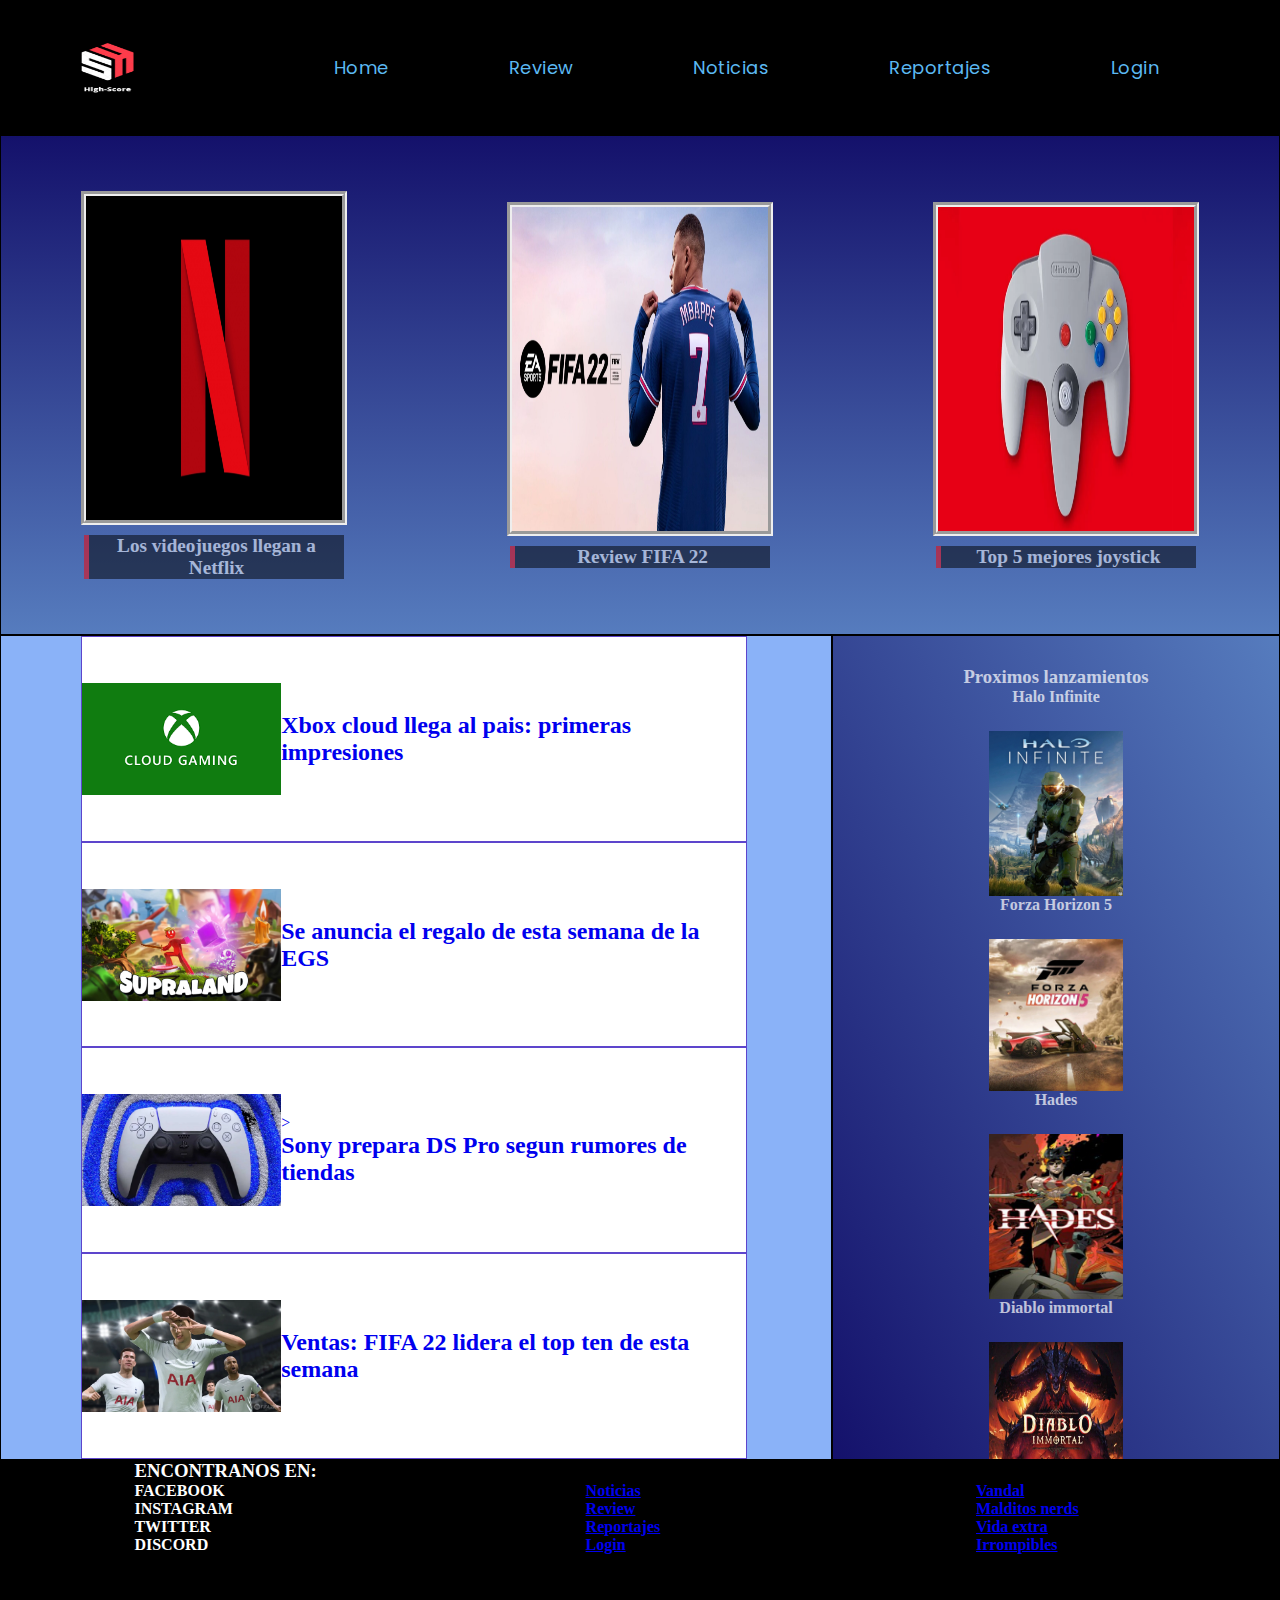
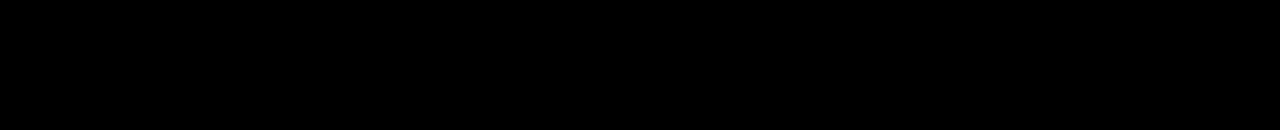
==== commit 669b71b5: "proyecto final" ====
--- a/index.html
+++ b/index.html
@@ -32,7 +32,7 @@
  <div class="contenedorHeader" >
 
     
-    <img src="./img/High-Score.png" alt="logo pagina">        
+    <img src=  "./img/High-Score.png" alt="logo pagina">        
 
 
     <nav>
@@ -78,7 +78,7 @@
                 
                 <div class="ContenedorTituloMainNews" >
 
-                    <h3>Los videojuegos llegan a Netflix </h3>
+                   <a href="./pages/noticias.html"><h3>Los videojuegos llegan a Netflix </h3></a>
     
     
                    </div> 
@@ -107,7 +107,7 @@
 
                 <div class="ContenedorTituloMainNews" >
 
-                    <h3>Top 5 mejores joystick</h3>
+          <a href="./pages/reportajes.html"><h3>Top 5 mejores joystick</h3></a> 
     
     
                    </div> 
--- a/estilos/style.css
+++ b/estilos/style.css
@@ -67,41 +67,6 @@
   grid-area: footer;
 }
 
-@media (max-width: 768px) {
-  .grilla {
-    grid-template-columns: 50% 50%;
-    grid-template-rows: auto auto auto auto auto;
-    grid-template-areas: "header header" "main main" "section section" "aside aside" "footer footer";
-  }
-  .contenedorHeader {
-    display: flex;
-    flex-direction: column;
-  }
-  .mainFlex {
-    display: flex;
-    flex-direction: column;
-  }
-  .evento1, .evento2, .evento3, .evento4 {
-    display: flex;
-    flex-direction: column;
-    justify-content: space-between;
-    align-items: center;
-    margin-right: 160px;
-  }
-  .contendidoFooter {
-    display: flex;
-    flex-direction: column;
-  }
-  .contendidoFooter h3 {
-    font-size: medium;
-  }
-  .contendidoFooter a {
-    font-size: small;
-  }
-  .contendidoFooter h4 {
-    font-size: small;
-  }
-}
 .contenedorHeader {
   background-color: rgb(0, 0, 0);
   display: flex;
@@ -218,7 +183,7 @@
   flex-direction: column;
   width: 80%;
   height: 100%;
-  margin: 0 0 0 125px;
+  margin: 0 0 0 80px;
 }
 
 .evento div {
@@ -298,7 +263,6 @@
   text-decoration: none;
 }
 
-/* FORM*/
 .form-register {
   width: 400px;
   background: #24303c;
@@ -355,4 +319,42 @@
 
 .bodyForm {
   background-color: cadetblue;
+}
+
+@media (max-width: 768px) {
+  .grilla {
+    grid-template-columns: 50% 50%;
+    grid-template-rows: auto auto auto auto auto;
+    grid-template-areas: "header header" "main main" "section section" "aside aside" "footer footer";
+  }
+  .contenedorHeader {
+    display: flex;
+    flex-direction: column;
+  }
+  .mainFlex {
+    display: flex;
+    flex-direction: column;
+  }
+  .evento {
+    margin: 0, 0, 0, 80px !important;
+  }
+  .evento1, .evento2, .evento3, .evento4 {
+    display: flex;
+    flex-direction: column;
+    justify-content: space-between;
+    align-items: center;
+  }
+  .contendidoFooter {
+    display: flex;
+    flex-direction: column;
+  }
+  .contendidoFooter h3 {
+    font-size: medium;
+  }
+  .contendidoFooter a {
+    font-size: small;
+  }
+  .contendidoFooter h4 {
+    font-size: small;
+  }
 }/*# sourceMappingURL=style.css.map */